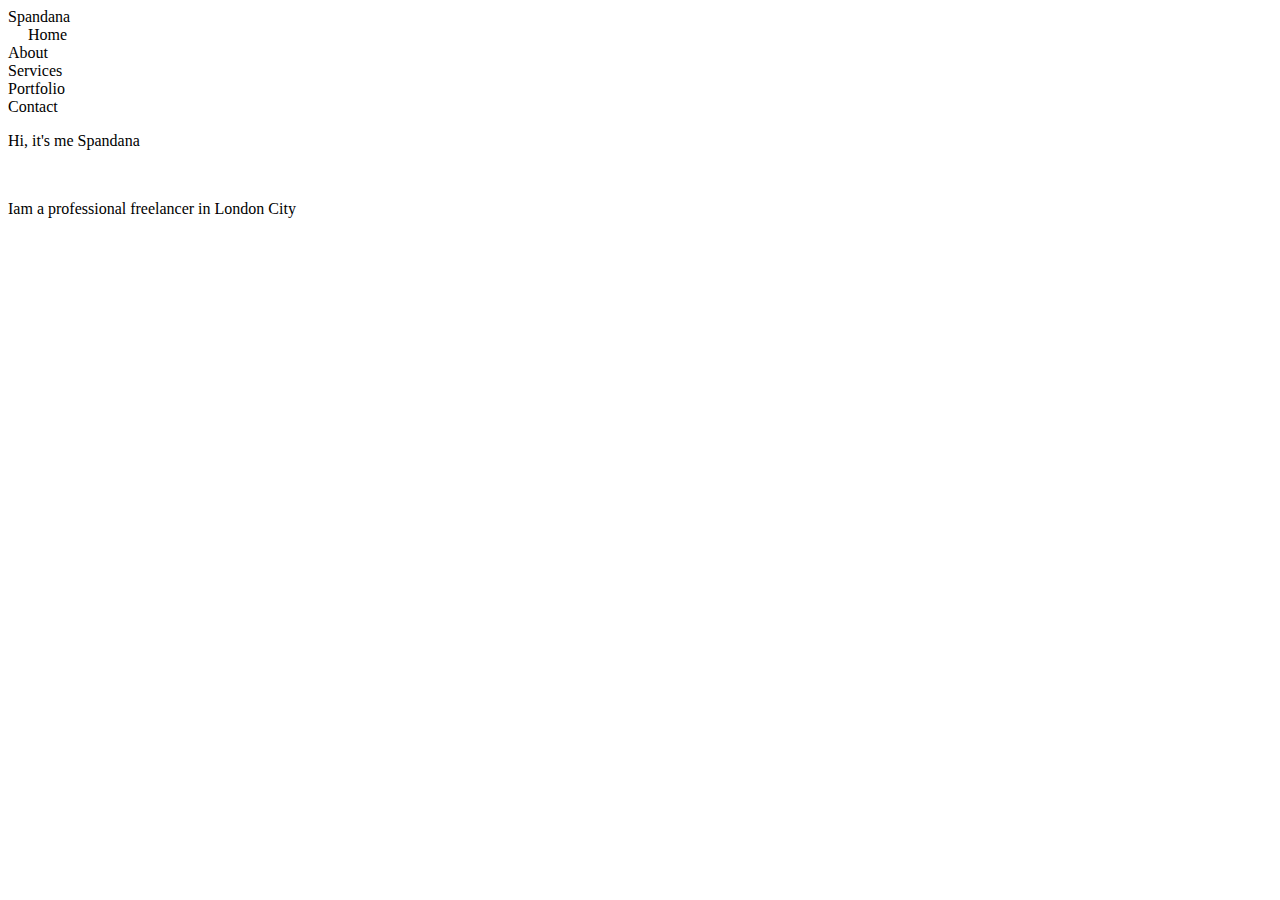
==== portfolio website/index.html @ 25ff59b3 "portfolio website" ====
<!DOCTYPE html>
<html lang="en">
<head>
    <meta charset="UTF-8">
    <meta http-equiv="X-UA-Compatible" content="IE=edge">
    <meta name="viewport" content="width=device-width, initial-scale=1.0">
    <title>Document</title>
    <link rel="stylesheet" href="style.css">
</head>

<body>
    <nav>Spandana</nav>
    <nav class="first">Home</nav>
    <nav>About</nav>
    <nav>Services</h2>
    <nav>Portfolio</h2>
    <nav>Contact</h2>

    <p>Hi, it's me Spandana</p>
    <br>
    <p>Iam a professional freelancer in London City</p>
</body>
</html>
---- portfolio website/style.css ----
.first{
    padding-left: 20px;
}
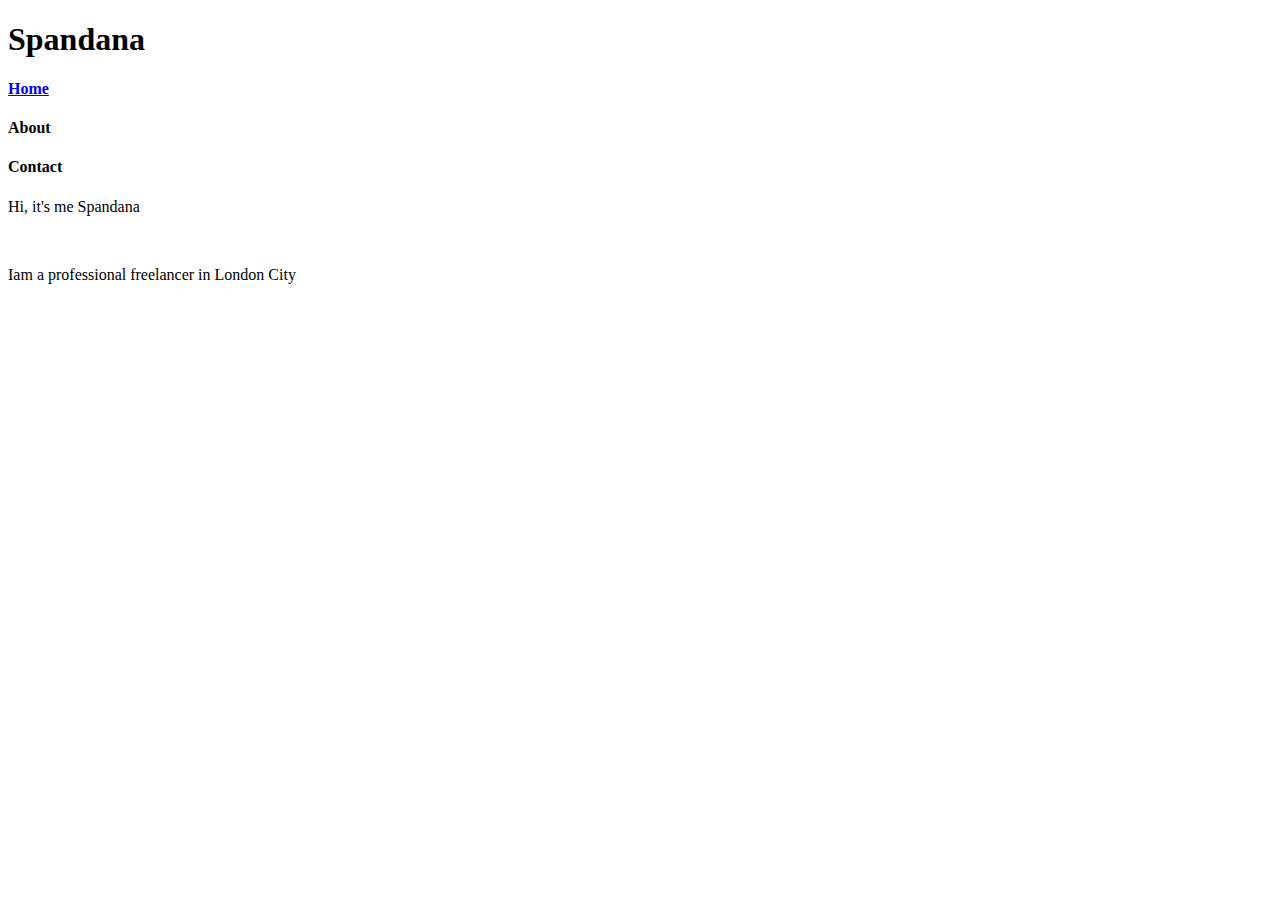
==== commit db9d9013: "Minor changes" ====
--- a/portfolio website/index.html
+++ b/portfolio website/index.html
@@ -9,12 +9,14 @@
 </head>
 
 <body>
-    <nav>Spandana</nav>
-    <nav class="first">Home</nav>
-    <nav>About</nav>
-    <nav>Services</h2>
-    <nav>Portfolio</h2>
-    <nav>Contact</h2>
+    <nav>
+        <div>
+            <h1>Spandana</h1>
+            <a href="#"><h4>Home</h4></a>
+            <h4>About</h4>
+            <h4>Contact</h4>
+        </div>
+    </nav>
 
     <p>Hi, it's me Spandana</p>
     <br>
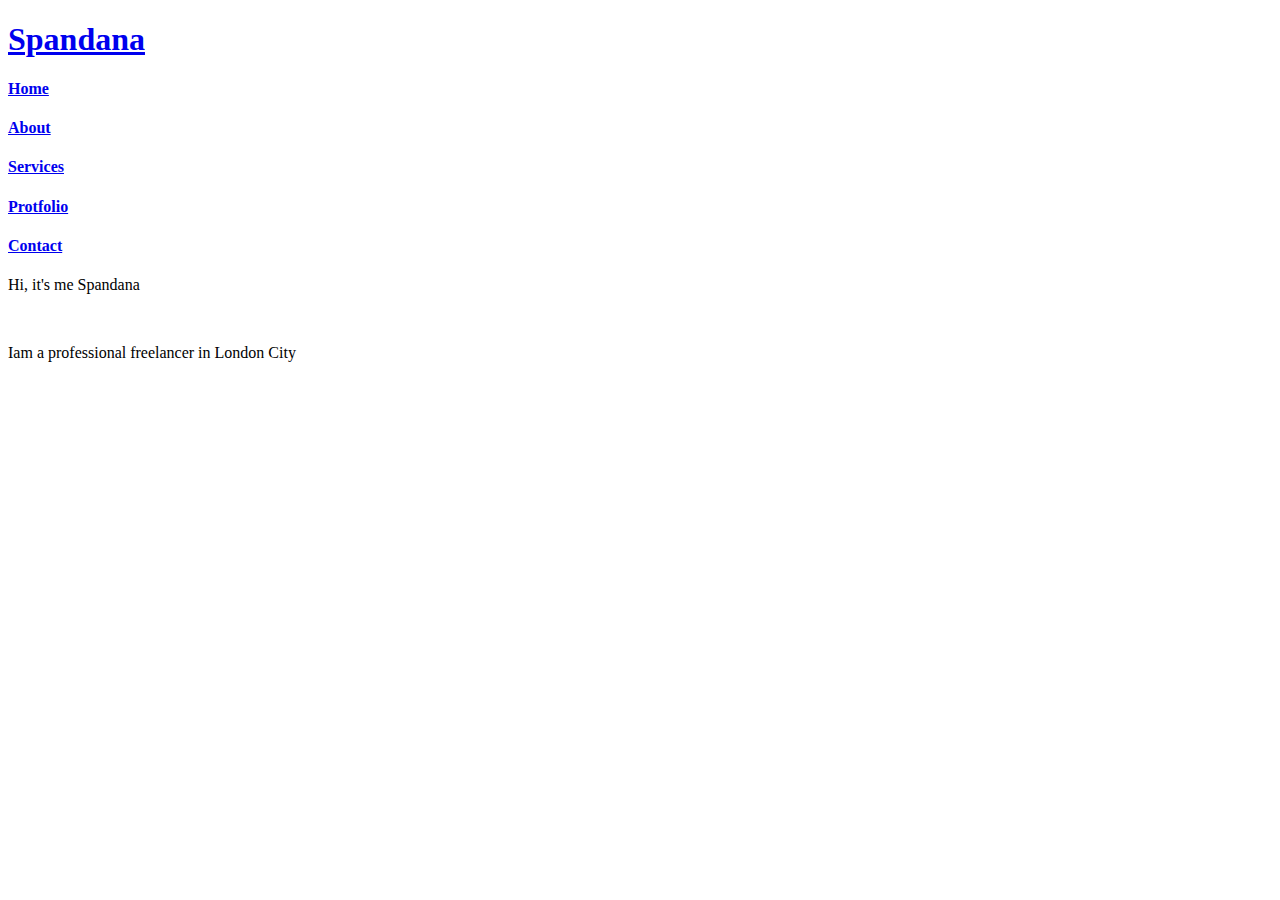
==== commit fcf058ae: "changes" ====
--- a/portfolio website/index.html
+++ b/portfolio website/index.html
@@ -11,10 +11,12 @@
 <body>
     <nav>
         <div>
-            <h1>Spandana</h1>
+            <a href="./index.html"><h1>Spandana</h1></a>
             <a href="#"><h4>Home</h4></a>
-            <h4>About</h4>
-            <h4>Contact</h4>
+            <a href="#"><h4>About</h4></a>
+            <a href="#"><h4>Services</h4></a>
+            <a href="#"><h4>Protfolio</h4></a>
+            <a href="#"><h4>Contact</h4></a>
         </div>
     </nav>
 
--- a/portfolio website/style.css
+++ b/portfolio website/style.css
@@ -1,3 +1,3 @@
-.first{
-    padding-left: 20px;
-}
+p{
+    
+}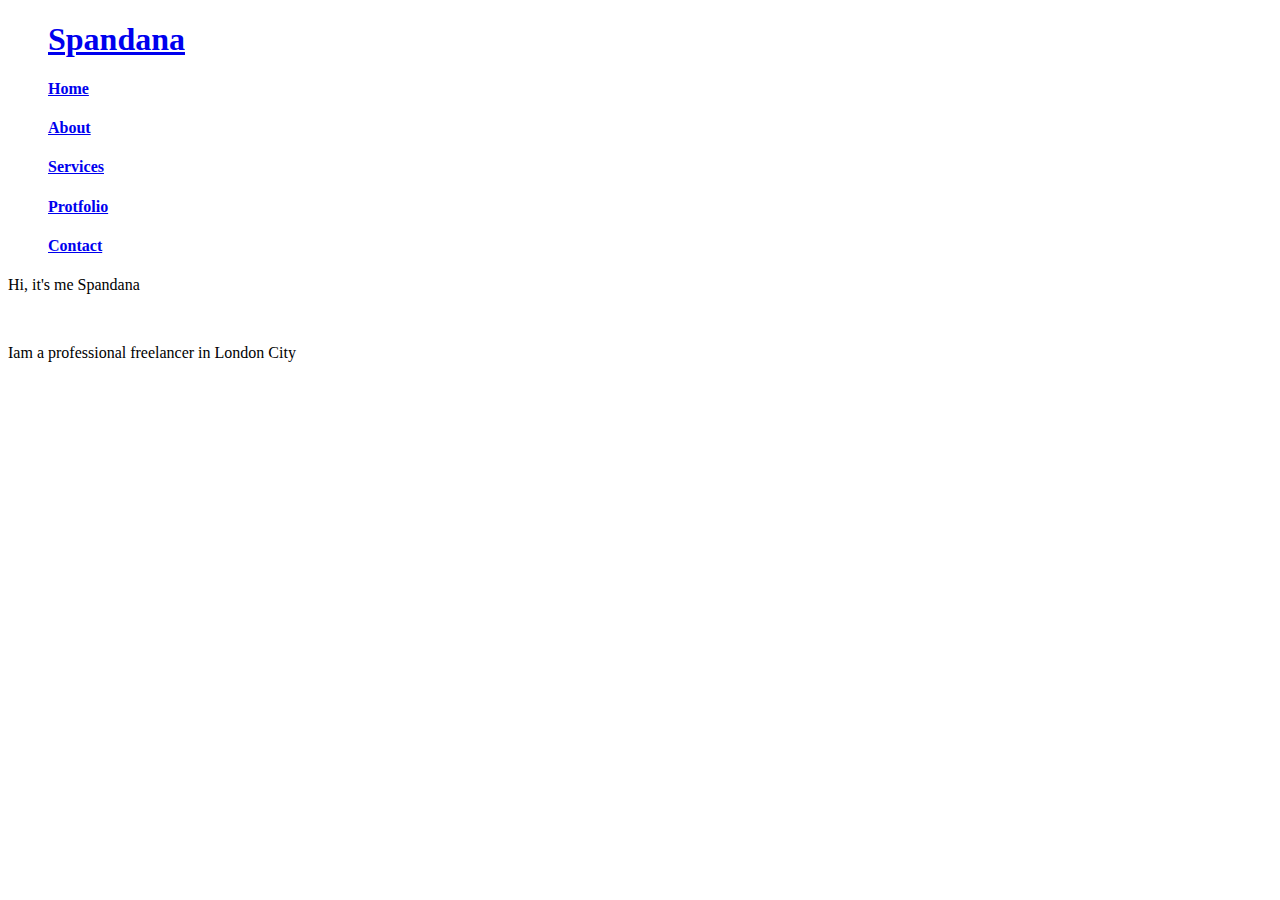
==== commit 5e342aaa: "Change" ====
--- a/portfolio website/index.html
+++ b/portfolio website/index.html
@@ -11,12 +11,14 @@
 <body>
     <nav>
         <div>
-            <a href="./index.html"><h1>Spandana</h1></a>
+            <ul>
+                <a href="./index.html"><h1>Spandana</h1></a>
             <a href="#"><h4>Home</h4></a>
             <a href="#"><h4>About</h4></a>
             <a href="#"><h4>Services</h4></a>
             <a href="#"><h4>Protfolio</h4></a>
             <a href="#"><h4>Contact</h4></a>
+            </ul>
         </div>
     </nav>
 
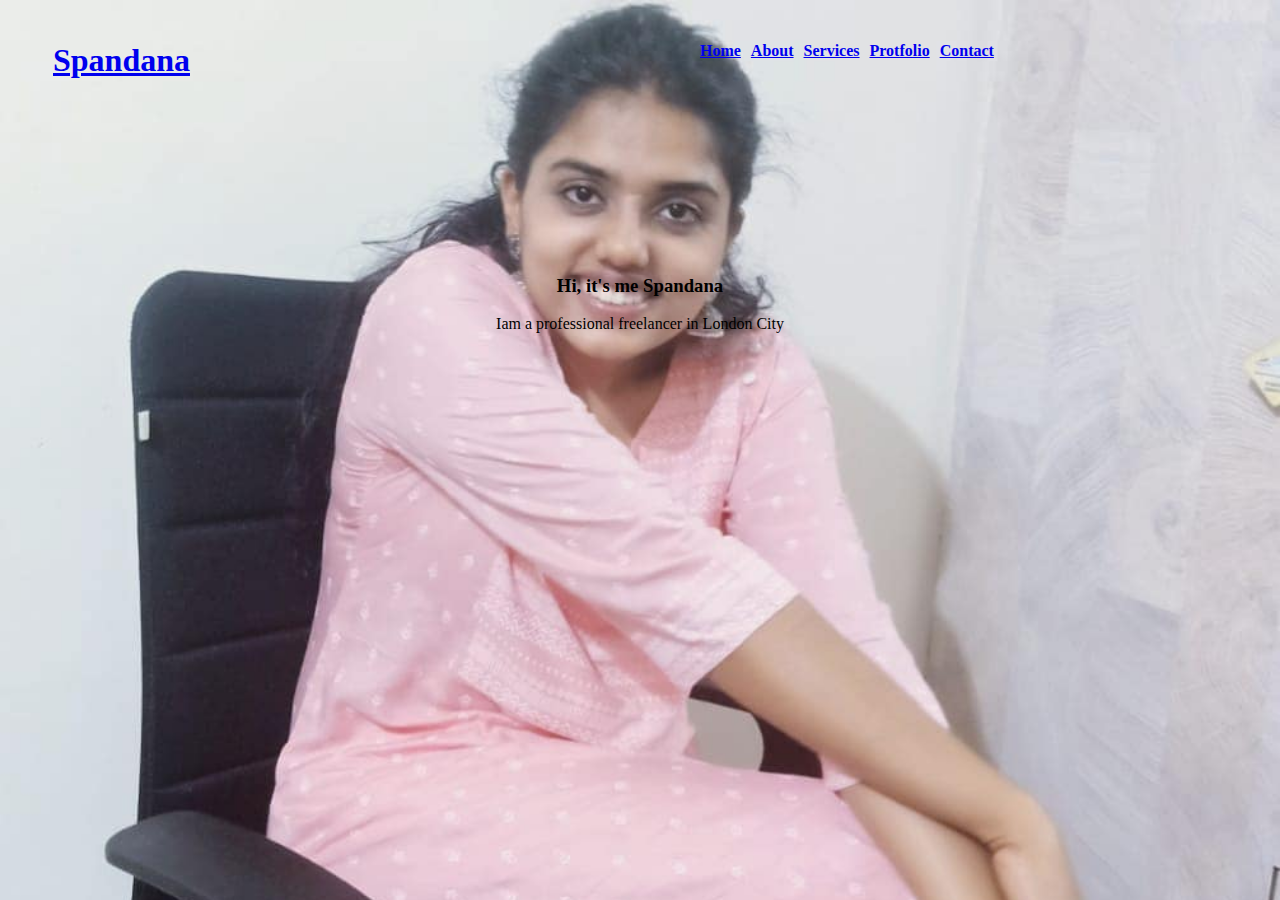
==== commit c664c551: "Checking if it is Spandu" ====
--- a/portfolio website/index.html
+++ b/portfolio website/index.html
@@ -12,18 +12,17 @@
     <nav>
         <div>
             <ul>
-                <a href="./index.html"><h1>Spandana</h1></a>
-            <a href="#"><h4>Home</h4></a>
-            <a href="#"><h4>About</h4></a>
-            <a href="#"><h4>Services</h4></a>
-            <a href="#"><h4>Protfolio</h4></a>
-            <a href="#"><h4>Contact</h4></a>
+            <li><a href="./index.html"><h1>Spandana</h1></a></li>
+            <li class="first"><a href="#"><h4>Home</h4></a></li>
+            <li><a href="#"><h4>About</h4></a></li>
+            <li><a href="#"><h4>Services</h4></a></li>
+            <li><a href="#"><h4>Protfolio</h4></a></li>
+            <li><a href="#"><h4>Contact</h4></a></li>
             </ul>
         </div>
     </nav>
 
-    <p>Hi, it's me Spandana</p>
-    <br>
-    <p>Iam a professional freelancer in London City</p>
+    <h3>Hi, it's me Spandana</h3>
+    <p class="paragraph">Iam a professional freelancer in London City</p>
 </body>
 </html>--- a/portfolio website/style.css
+++ b/portfolio website/style.css
@@ -1,3 +1,25 @@
-p{
-    
+nav div ul{
+    list-style-type: none;
+    display: flex;
+}
+nav div ul li{
+    display: inline-block;
+    margin: 5px;  
+}
+
+.first{
+    padding-left: 500px;
+}
+
+h3{
+    text-align: center;
+    padding-top: 150px;
+}
+.paragraph{
+    text-align: center;
+}
+
+body{
+    background-image: url(./Photo.jpg);
+    background-size: cover;
 }